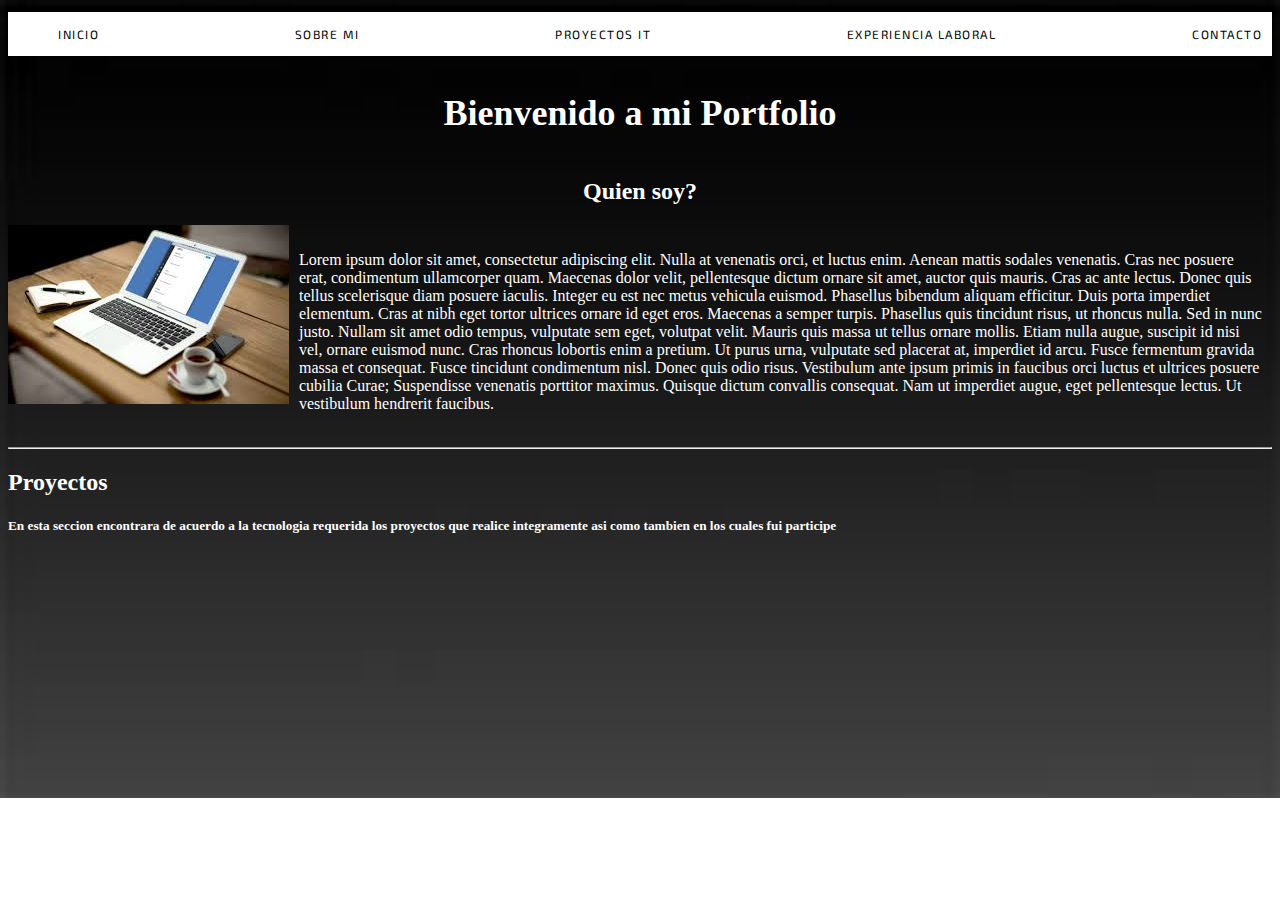
==== cvskill/index.html @ 271dbc6b "first" ====
<!DOCTYPE html>
<html lang="en">
<head>
    <meta charset="UTF-8">
    <meta name="viewport" content="width=device-width, initial-scale=1.0">
    <meta http-equiv="X-UA-Compatible" content="ie=edge">
    <title>Dario Asaro Portfolio</title>
    <link href="https://fonts.googleapis.com/css?family=Exo+2&display=swap" rel="stylesheet">
    <link rel="stylesheet" href="./css/style.css">
</head>

<body>
    <header>
        <nav>
            <ul>
                <li><a href="#">Inicio</a> </li>
                <li><a href="#" >Sobre mi</a> </li>
                <li><a href="#">Proyectos IT</a> </li>
                <li><a href="#">Experiencia Laboral</a> </li>
                <li><a href="#">Contacto</a> </li>
                

            </ul>
        </nav>
    </header>
    <div class="titulo">
        <div><h1>Bienvenido a mi Portfolio</h1></div>
    </div>

    <section>
        <h2 class="about_titulo">Quien soy?</h2> 
        
        <div class="about" >

            <img class="image1"src="./css/images/pc.jpeg" alt="image not found">
            <p class="description" >Lorem ipsum dolor sit amet, consectetur adipiscing elit. Nulla at venenatis orci, et luctus enim. Aenean mattis 
                sodales venenatis. Cras nec posuere erat, condimentum ullamcorper quam. Maecenas dolor velit, pellentesque dictum ornare 
                sit amet, auctor quis mauris. Cras ac ante lectus. Donec quis tellus scelerisque diam posuere iaculis. Integer eu est nec 
                metus vehicula euismod. Phasellus bibendum aliquam efficitur. Duis porta imperdiet elementum. Cras at nibh eget tortor ultrices 
                ornare id eget eros. Maecenas a semper turpis. Phasellus quis tincidunt risus, ut rhoncus nulla.
                Sed in nunc justo. Nullam sit amet odio tempus, vulputate sem eget, volutpat velit. Mauris quis massa ut tellus ornare mollis. 
                Etiam nulla augue, suscipit id nisi vel, ornare euismod nunc. Cras rhoncus lobortis enim a pretium. Ut purus urna, vulputate 
                sed placerat at, imperdiet id arcu. Fusce fermentum gravida massa et consequat. Fusce tincidunt condimentum nisl. Donec quis 
                odio risus. Vestibulum ante ipsum primis in faucibus orci luctus et ultrices posuere cubilia Curae; Suspendisse venenatis porttitor 
                maximus. Quisque dictum convallis consequat. Nam ut imperdiet augue, eget pellentesque lectus. Ut vestibulum hendrerit faucibus.</p>
        </div>
        <hr>

        <div class="projects">
            <h2>Proyectos</h2>
            <h5>En esta seccion encontrara de acuerdo a la tecnologia requerida los proyectos
                que realice integramente asi como tambien en los cuales fui participe
            </h5>

        </div>

    </section>
    <footer>

    </footer>    
</body>
</html>
---- cvskill/css/style.css ----
body{
    
    background-image: url(./images/fondo.jpeg);
    background-repeat: no-repeat;
    background-size: 100%;
    color: white;
}
header{
    background-color: white;    
}

nav ul {

    display: flex;
    justify-content: space-between;
    font-family: 'Exo 2', sans-serif;
    font-size: 12px;
    font-weight: 400;
    text-transform: uppercase;
    font-style: normal;
    letter-spacing: 1.5px;
    text-decoration: none;
    line-height: 2em;
    list-style: none;
  }
  nav a {
    text-decoration: none;
    color: #000;
    /* border: 2px solid rgb(96, 139, 168);
    border-radius: 5px; */
    /* background-color: rgba(96, 139, 168, .2); */
    padding: 10px;
    display: block;
}
.titulo{
    display: flex;
    color: white;
    font-size: large;
    justify-content: center;
}
.about{
    
    display: flex;
    align-items: flex-start;
}
    .about .description{
        display: flex;
        flex: 1;
        padding: 10px   
    }
    .about .image1{
        display: flex;
        align-items: flex-start;
    }
    .about_titulo{
        display: flex;
        justify-content: center;
    }
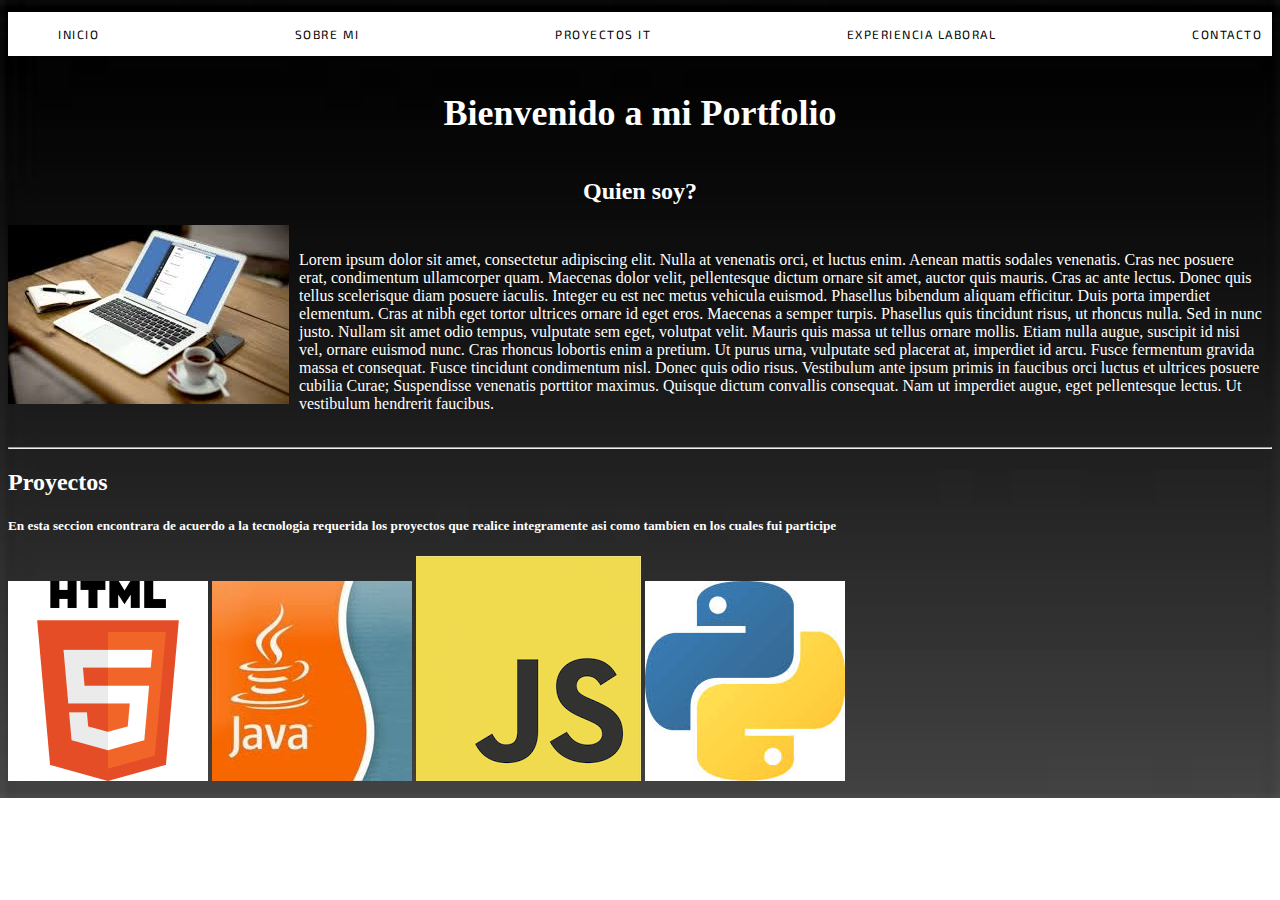
==== commit fc96d790: "testJS" ====
--- a/cvskill/index.html
+++ b/cvskill/index.html
@@ -51,6 +51,10 @@
             <h5>En esta seccion encontrara de acuerdo a la tecnologia requerida los proyectos
                 que realice integramente asi como tambien en los cuales fui participe
             </h5>
+            <img src="./css/images/ht.png" alt="image not found">
+            <img src="./css/images/java.jpeg" alt="image not found">
+            <img src="./css/images/js.png" alt="image not found">
+            <img src="./css/images/py.jpeg" alt="image not found">
 
         </div>
 
